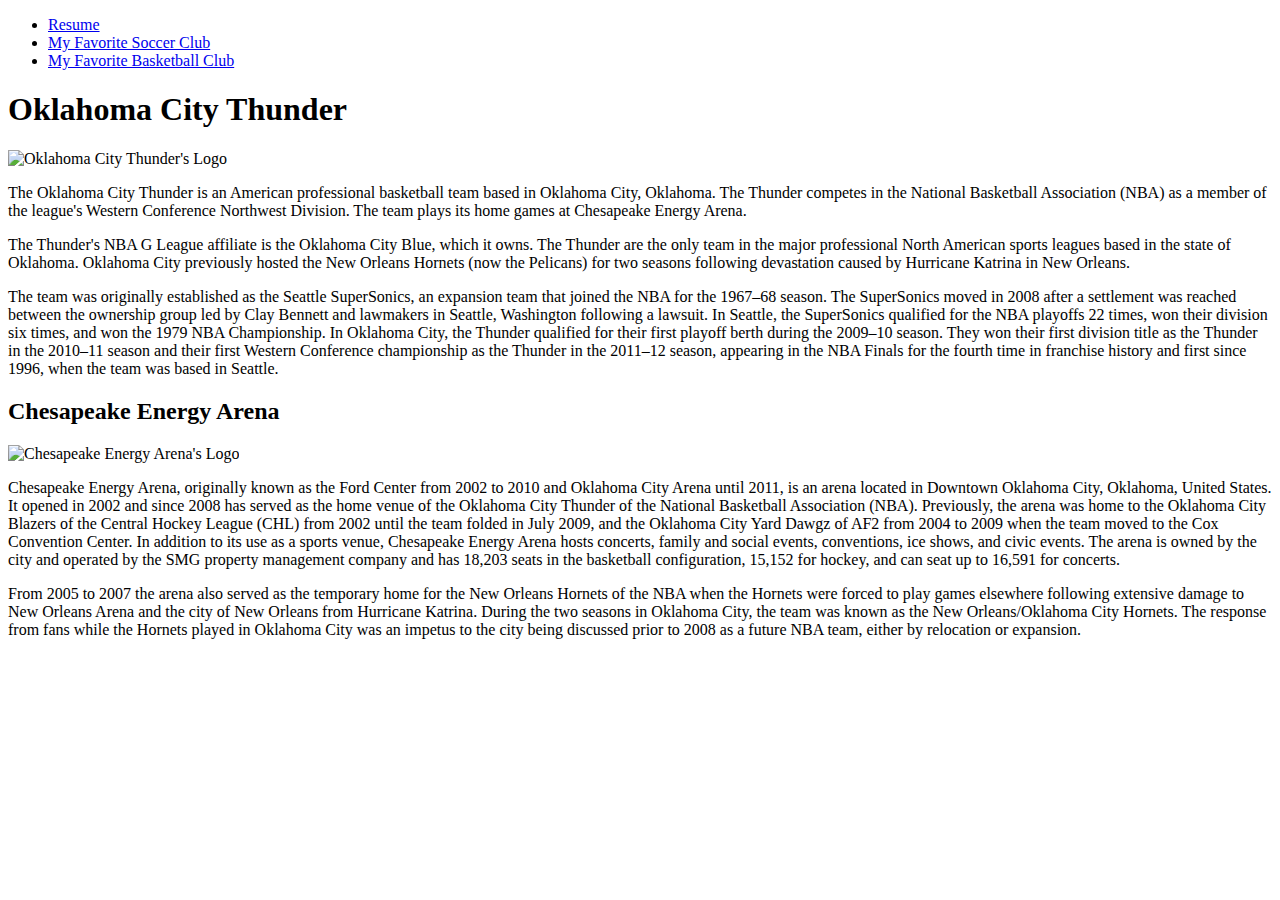
==== basketball.html @ 61da6b33 "complete the third page" ====
<!DOCTYPE html>
<html lang="en">

<head>
  <meta charset="utf-8">
  <meta http-equiv="x-ua-compatible" content="ie=edge">
  <meta name="viewport" content="width=device-width, initial-scale=1">
  <title>My Favorite Basketball Club</title>
</head>

<body>
  <header>
    <nav>
      <ul>
	    <li><a href="index.html">Resume</a></li>
        <li><a href="soccer.html">My Favorite Soccer Club</a></li>
        <li><a href="#">My Favorite Basketball Club</a></li>
      </ul>
    </nav>
	<h1>Oklahoma City Thunder</h1>
  </header>
  <img src="images/okc.jpeg" alt="Oklahoma City Thunder's Logo">
  <p>The Oklahoma City Thunder is an American professional basketball team based in Oklahoma City, Oklahoma. The Thunder competes in the National Basketball Association (NBA) as a member of the league's Western Conference Northwest Division. The team plays its home games at Chesapeake Energy Arena.</p>
  <p>The Thunder's NBA G League affiliate is the Oklahoma City Blue, which it owns. The Thunder are the only team in the major professional North American sports leagues based in the state of Oklahoma. Oklahoma City previously hosted the New Orleans Hornets (now the Pelicans) for two seasons following devastation caused by Hurricane Katrina in New Orleans.</p>
  <p>The team was originally established as the Seattle SuperSonics, an expansion team that joined the NBA for the 1967–68 season. The SuperSonics moved in 2008 after a settlement was reached between the ownership group led by Clay Bennett and lawmakers in Seattle, Washington following a lawsuit. In Seattle, the SuperSonics qualified for the NBA playoffs 22 times, won their division six times, and won the 1979 NBA Championship. In Oklahoma City, the Thunder qualified for their first playoff berth during the 2009–10 season. They won their first division title as the Thunder in the 2010–11 season and their first Western Conference championship as the Thunder in the 2011–12 season, appearing in the NBA Finals for the fourth time in franchise history and first since 1996, when the team was based in Seattle.</p>
  <h2>Chesapeake Energy Arena</h2>
    <img src="images/cea.jpg" alt="Chesapeake Energy Arena's Logo">
	<p>Chesapeake Energy Arena, originally known as the Ford Center from 2002 to 2010 and Oklahoma City Arena until 2011, is an arena located in Downtown Oklahoma City, Oklahoma, United States. It opened in 2002 and since 2008 has served as the home venue of the Oklahoma City Thunder of the National Basketball Association (NBA). Previously, the arena was home to the Oklahoma City Blazers of the Central Hockey League (CHL) from 2002 until the team folded in July 2009, and the Oklahoma City Yard Dawgz of AF2 from 2004 to 2009 when the team moved to the Cox Convention Center. In addition to its use as a sports venue, Chesapeake Energy Arena hosts concerts, family and social events, conventions, ice shows, and civic events. The arena is owned by the city and operated by the SMG property management company and has 18,203 seats in the basketball configuration, 15,152 for hockey, and can seat up to 16,591 for concerts.</p>
    <p>From 2005 to 2007 the arena also served as the temporary home for the New Orleans Hornets of the NBA when the Hornets were forced to play games elsewhere following extensive damage to New Orleans Arena and the city of New Orleans from Hurricane Katrina. During the two seasons in Oklahoma City, the team was known as the New Orleans/Oklahoma City Hornets. The response from fans while the Hornets played in Oklahoma City was an impetus to the city being discussed prior to 2008 as a future NBA team, either by relocation or expansion.</p>
</body>
</html>
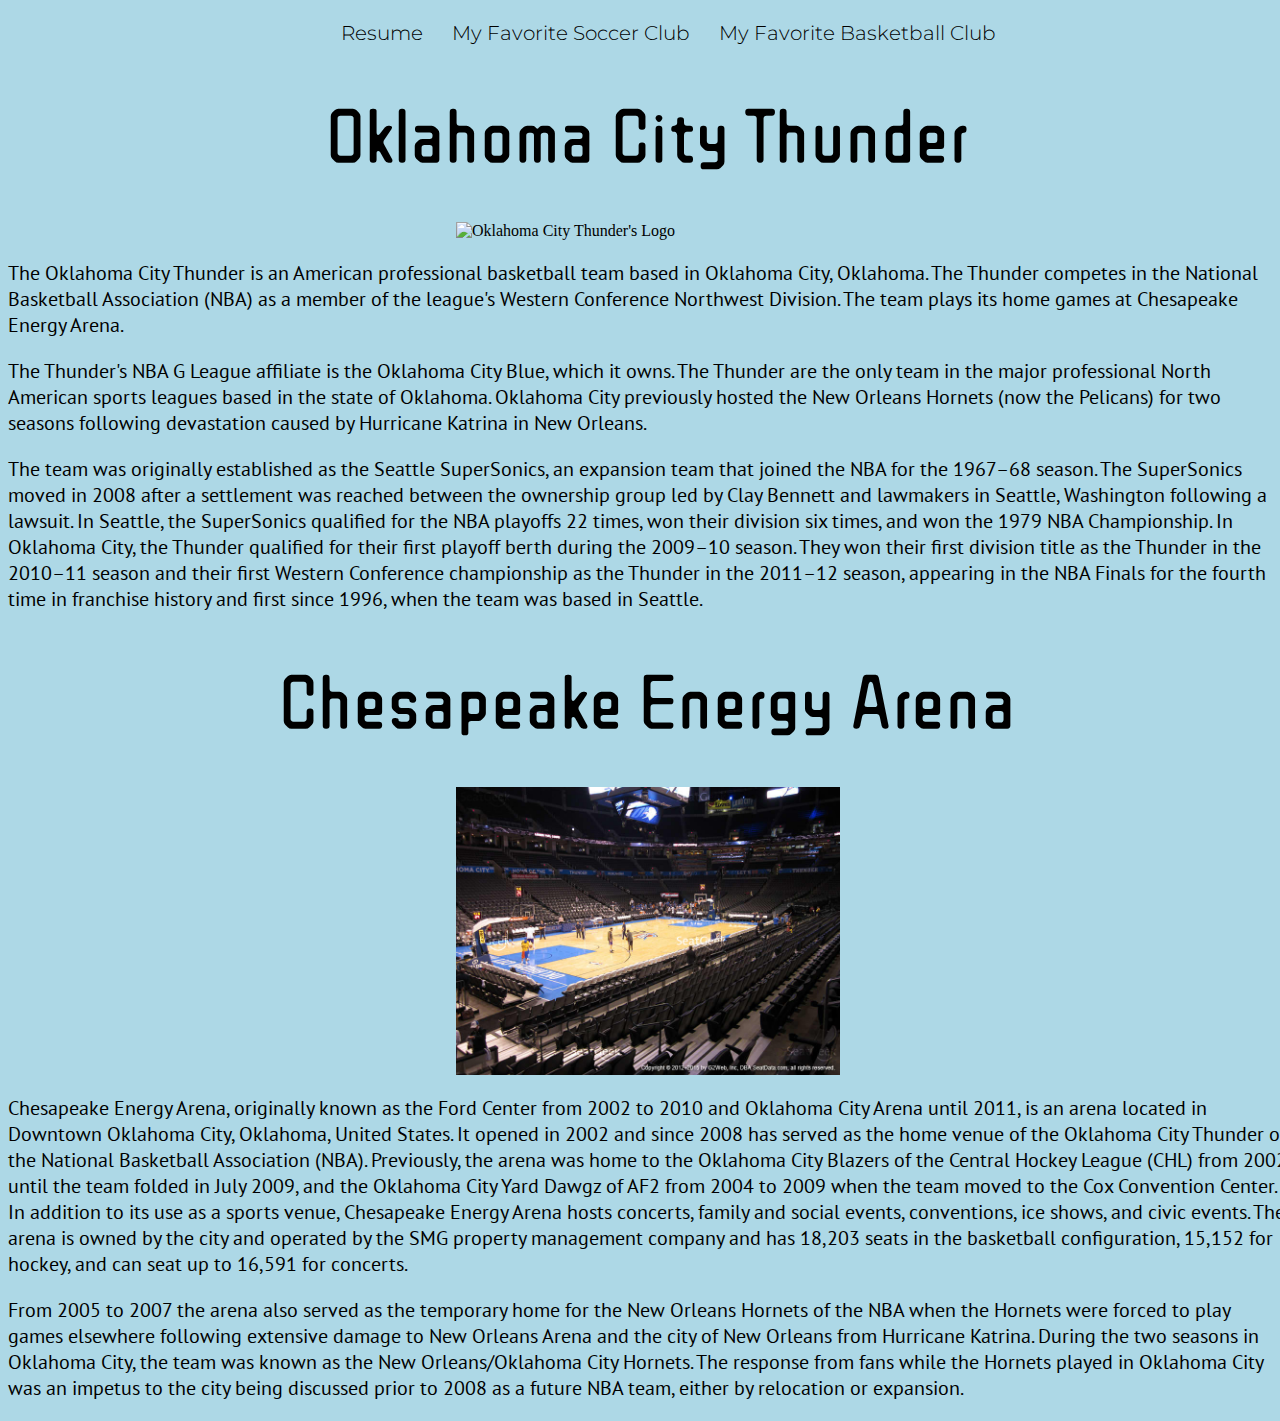
==== commit 7f1967ab: "add the css reset" ====
--- a/basketball.html
+++ b/basketball.html
@@ -3,13 +3,17 @@
 
 <head>
   <meta charset="utf-8">
-  <meta http-equiv="x-ua-compatible" content="ie=edge">
-  <meta name="viewport" content="width=device-width, initial-scale=1">
   <title>My Favorite Basketball Club</title>
+  <link rel="stylesheet" type="text/css" href="css/normalize.css" />
+  <link rel="stylesheet" type="text/css" href="css/style.css" />
+  <link href="https://fonts.googleapis.com/css?family=ZCOOL+QingKe+HuangYou" rel="stylesheet">
+  <link href="https://fonts.googleapis.com/css?family=Montserrat" rel="stylesheet">
+  <link href="https://fonts.googleapis.com/css?family=PT+Sans" rel="stylesheet">
 </head>
 
 <body>
   <header>
+    <div class = "navigation">
     <nav>
       <ul>
 	    <li><a href="index.html">Resume</a></li>
@@ -17,15 +21,24 @@
         <li><a href="#">My Favorite Basketball Club</a></li>
       </ul>
     </nav>
-	<h1>Oklahoma City Thunder</h1>
+	</div>
   </header>
-  <img src="images/okc.jpeg" alt="Oklahoma City Thunder's Logo">
+  <div class = "sec5">
+  <section>
+  <h1>Oklahoma City Thunder</h1>
+  <img src="images/okc.jpeg" id="oct" alt="Oklahoma City Thunder's Logo">
   <p>The Oklahoma City Thunder is an American professional basketball team based in Oklahoma City, Oklahoma. The Thunder competes in the National Basketball Association (NBA) as a member of the league's Western Conference Northwest Division. The team plays its home games at Chesapeake Energy Arena.</p>
   <p>The Thunder's NBA G League affiliate is the Oklahoma City Blue, which it owns. The Thunder are the only team in the major professional North American sports leagues based in the state of Oklahoma. Oklahoma City previously hosted the New Orleans Hornets (now the Pelicans) for two seasons following devastation caused by Hurricane Katrina in New Orleans.</p>
   <p>The team was originally established as the Seattle SuperSonics, an expansion team that joined the NBA for the 1967–68 season. The SuperSonics moved in 2008 after a settlement was reached between the ownership group led by Clay Bennett and lawmakers in Seattle, Washington following a lawsuit. In Seattle, the SuperSonics qualified for the NBA playoffs 22 times, won their division six times, and won the 1979 NBA Championship. In Oklahoma City, the Thunder qualified for their first playoff berth during the 2009–10 season. They won their first division title as the Thunder in the 2010–11 season and their first Western Conference championship as the Thunder in the 2011–12 season, appearing in the NBA Finals for the fourth time in franchise history and first since 1996, when the team was based in Seattle.</p>
-  <h2>Chesapeake Energy Arena</h2>
-    <img src="images/cea.jpg" alt="Chesapeake Energy Arena's Logo">
-	<p>Chesapeake Energy Arena, originally known as the Ford Center from 2002 to 2010 and Oklahoma City Arena until 2011, is an arena located in Downtown Oklahoma City, Oklahoma, United States. It opened in 2002 and since 2008 has served as the home venue of the Oklahoma City Thunder of the National Basketball Association (NBA). Previously, the arena was home to the Oklahoma City Blazers of the Central Hockey League (CHL) from 2002 until the team folded in July 2009, and the Oklahoma City Yard Dawgz of AF2 from 2004 to 2009 when the team moved to the Cox Convention Center. In addition to its use as a sports venue, Chesapeake Energy Arena hosts concerts, family and social events, conventions, ice shows, and civic events. The arena is owned by the city and operated by the SMG property management company and has 18,203 seats in the basketball configuration, 15,152 for hockey, and can seat up to 16,591 for concerts.</p>
-    <p>From 2005 to 2007 the arena also served as the temporary home for the New Orleans Hornets of the NBA when the Hornets were forced to play games elsewhere following extensive damage to New Orleans Arena and the city of New Orleans from Hurricane Katrina. During the two seasons in Oklahoma City, the team was known as the New Orleans/Oklahoma City Hornets. The response from fans while the Hornets played in Oklahoma City was an impetus to the city being discussed prior to 2008 as a future NBA team, either by relocation or expansion.</p>
+  </section>
+  </div>
+  <div class = "sec6">
+  <section>
+  <h1>Chesapeake Energy Arena</h1>
+  <img src="images/cea.jpg" id="cea" alt="Chesapeake Energy Arena's Logo">
+  <p>Chesapeake Energy Arena, originally known as the Ford Center from 2002 to 2010 and Oklahoma City Arena until 2011, is an arena located in Downtown Oklahoma City, Oklahoma, United States. It opened in 2002 and since 2008 has served as the home venue of the Oklahoma City Thunder of the National Basketball Association (NBA). Previously, the arena was home to the Oklahoma City Blazers of the Central Hockey League (CHL) from 2002 until the team folded in July 2009, and the Oklahoma City Yard Dawgz of AF2 from 2004 to 2009 when the team moved to the Cox Convention Center. In addition to its use as a sports venue, Chesapeake Energy Arena hosts concerts, family and social events, conventions, ice shows, and civic events. The arena is owned by the city and operated by the SMG property management company and has 18,203 seats in the basketball configuration, 15,152 for hockey, and can seat up to 16,591 for concerts.</p>
+  <p>From 2005 to 2007 the arena also served as the temporary home for the New Orleans Hornets of the NBA when the Hornets were forced to play games elsewhere following extensive damage to New Orleans Arena and the city of New Orleans from Hurricane Katrina. During the two seasons in Oklahoma City, the team was known as the New Orleans/Oklahoma City Hornets. The response from fans while the Hornets played in Oklahoma City was an impetus to the city being discussed prior to 2008 as a future NBA team, either by relocation or expansion.</p>
+  </section>
+  </div>
 </body>
 </html>--- a/css/style.css
+++ b/css/style.css
@@ -0,0 +1,146 @@
+body {
+  background-position: center;
+  width: 100%;
+  background-color: lightblue;
+}
+a:link, a:visited {
+  color: black;
+  text-decoration: none;
+  padding: 1px 12px;
+  text-align: center;
+  display: inline-block;
+}
+
+a:hover, a:active {
+  color: gray;
+  text-decoration: none;
+}
+.navigation {
+  font-family: 'Montserrat', sans-serif;
+  font-weight: 300;
+  text-align: center;
+  font-size: 20px;
+  list-style-type: none;
+}
+
+.navigation ul li {
+  display:inline;
+}
+.sec1 p {
+  color: black;
+  text-align: center;
+  font-weight: 500;
+  font-size: 20px;
+}
+h1 {
+  letter-spacing: 2px;
+  text-align: center;
+  font-family: 'ZCOOL QingKe HuangYou', cursive;
+  font-weight: 300;
+  font-size: 75px;
+}
+.sec2  {
+  width: 33%;
+  float: left;
+  font-size: 2.5em;
+  text-align: left;
+}
+h2 {
+  text-align: center;
+  text-decoration: underline;
+  font-family: 'Merriweather', serif;
+}
+h3 {
+  text-align: center;
+  text-decoration: underline;
+  font-family: 'Merriweather', serif;
+}
+h4 {
+  text-align: center;
+  text-decoration: underline;
+  font-family: 'Merriweather', serif;
+}
+.sec2 ul li  {
+  font-size:  0.75em;
+  
+  list-style-type: none;
+}
+.sec3 ul li  {
+  font-size: 	0.75em;
+  list-style-type: none;
+}
+
+.sec3  {
+  width: 33%;
+  float: left;
+  font-size: 2.5em;
+  text-align: left;
+}
+.sec4  {
+  width: 33%;
+  float: left;
+  font-size: 2.5em;
+  text-align: left;
+}
+#vdsc {
+  display: block;
+  margin-left: auto;
+  margin-right: auto;
+  width: 50%;
+}
+#vdbc {
+  display: block;
+  margin-left: auto;
+  margin-right: auto;
+  width: 50%;
+}
+#iit {
+  display: block;
+  margin-left: auto;
+  margin-right: auto;
+  width: 50%;
+}
+#mu {
+  display: block;
+  margin-left: auto;
+  margin-right: auto;
+  width: 30%;
+}
+#ots {
+  display: block;
+  margin-left: auto;
+  margin-right: auto;
+  width: 30%;
+}
+.sec5 p {
+  font-family: 'PT Sans', sans-serif;color: black;
+  font-weight: 500;
+  font-size: 20px;
+}
+.sec6 p {
+  font-family: 'PT Sans', sans-serif;
+  font-weight: 500;
+  font-size: 20px;
+}
+.ytvid h3 {
+  font-weight: 500;
+  font-size: 30px;
+	
+}
+#c1 {
+  display: block;
+  margin-left: auto;
+  margin-right: auto;
+}
+#oct {
+  display: block;
+  margin-left: auto;
+  margin-right: auto;
+  width: 30%;
+}
+#cea {
+  display: block;
+  margin-left: auto;
+  margin-right: auto;
+  width: 30%;
+}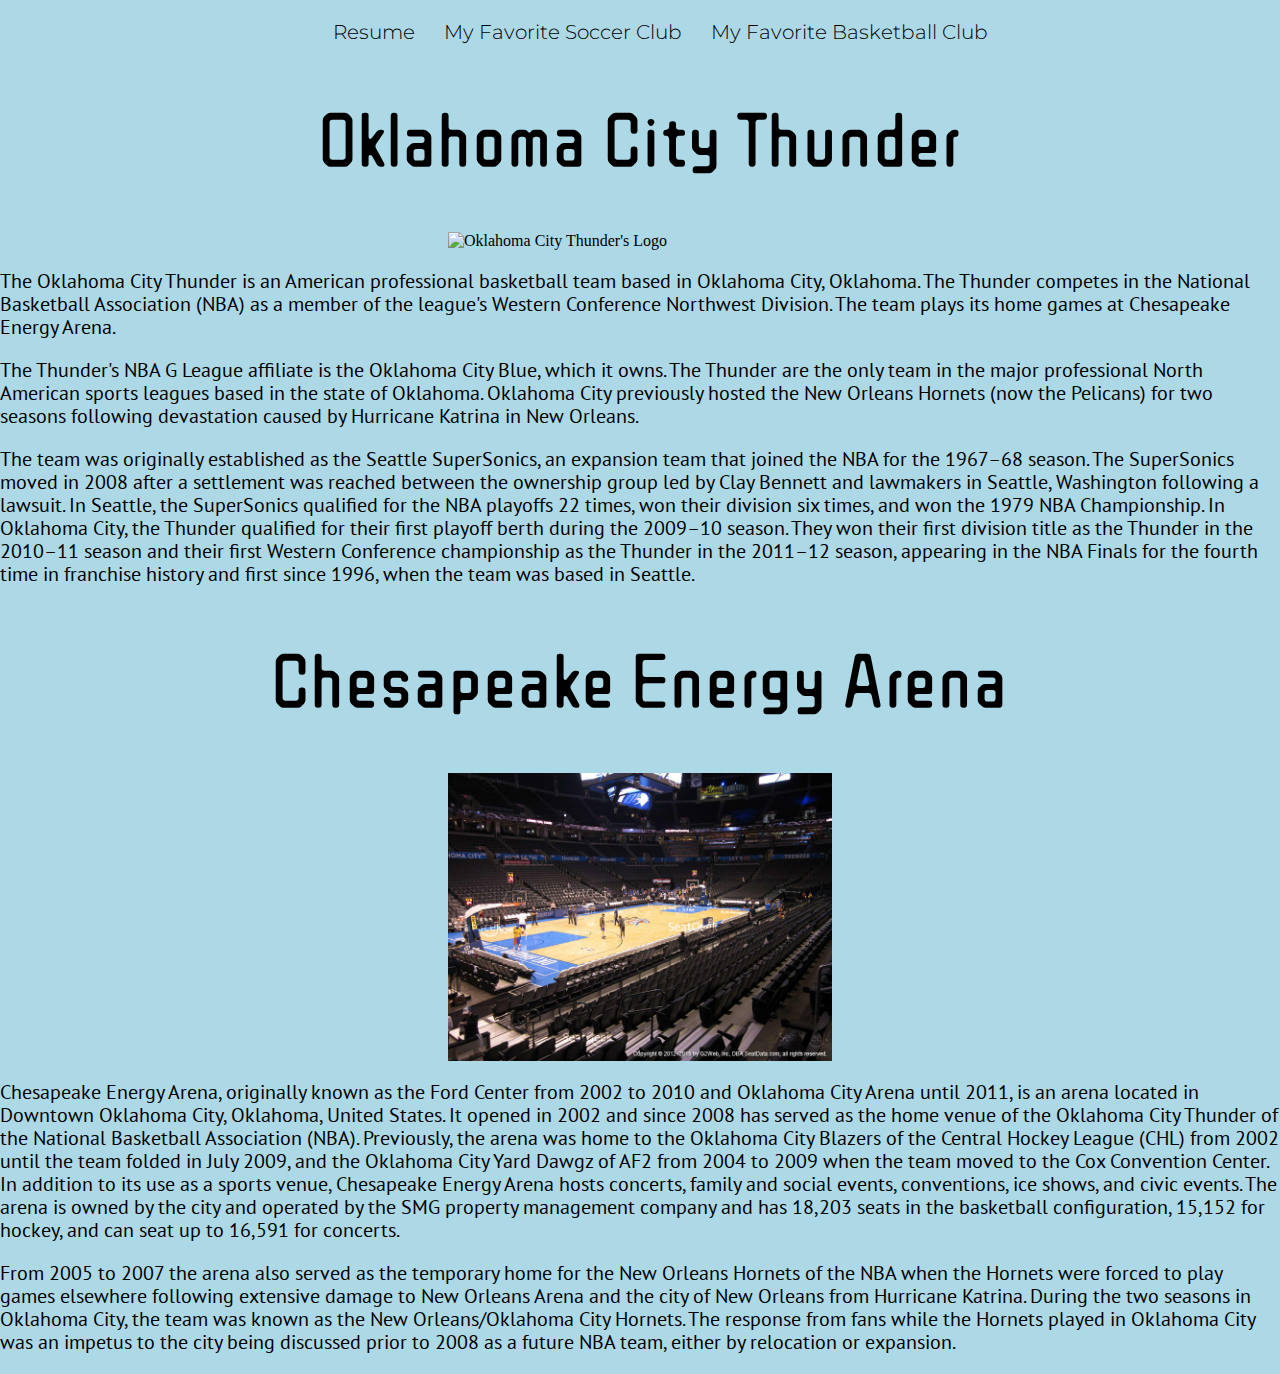
==== commit abcbce4d: "fix error" ====
--- a/basketball.html
+++ b/basketball.html
@@ -4,7 +4,7 @@
 <head>
   <meta charset="utf-8">
   <title>My Favorite Basketball Club</title>
-  <link rel="stylesheet" type="text/css" href="css/normalize.css" />
+  <link rel="stylesheet" href="css/normalize.css" />
   <link rel="stylesheet" type="text/css" href="css/style.css" />
   <link href="https://fonts.googleapis.com/css?family=ZCOOL+QingKe+HuangYou" rel="stylesheet">
   <link href="https://fonts.googleapis.com/css?family=Montserrat" rel="stylesheet">
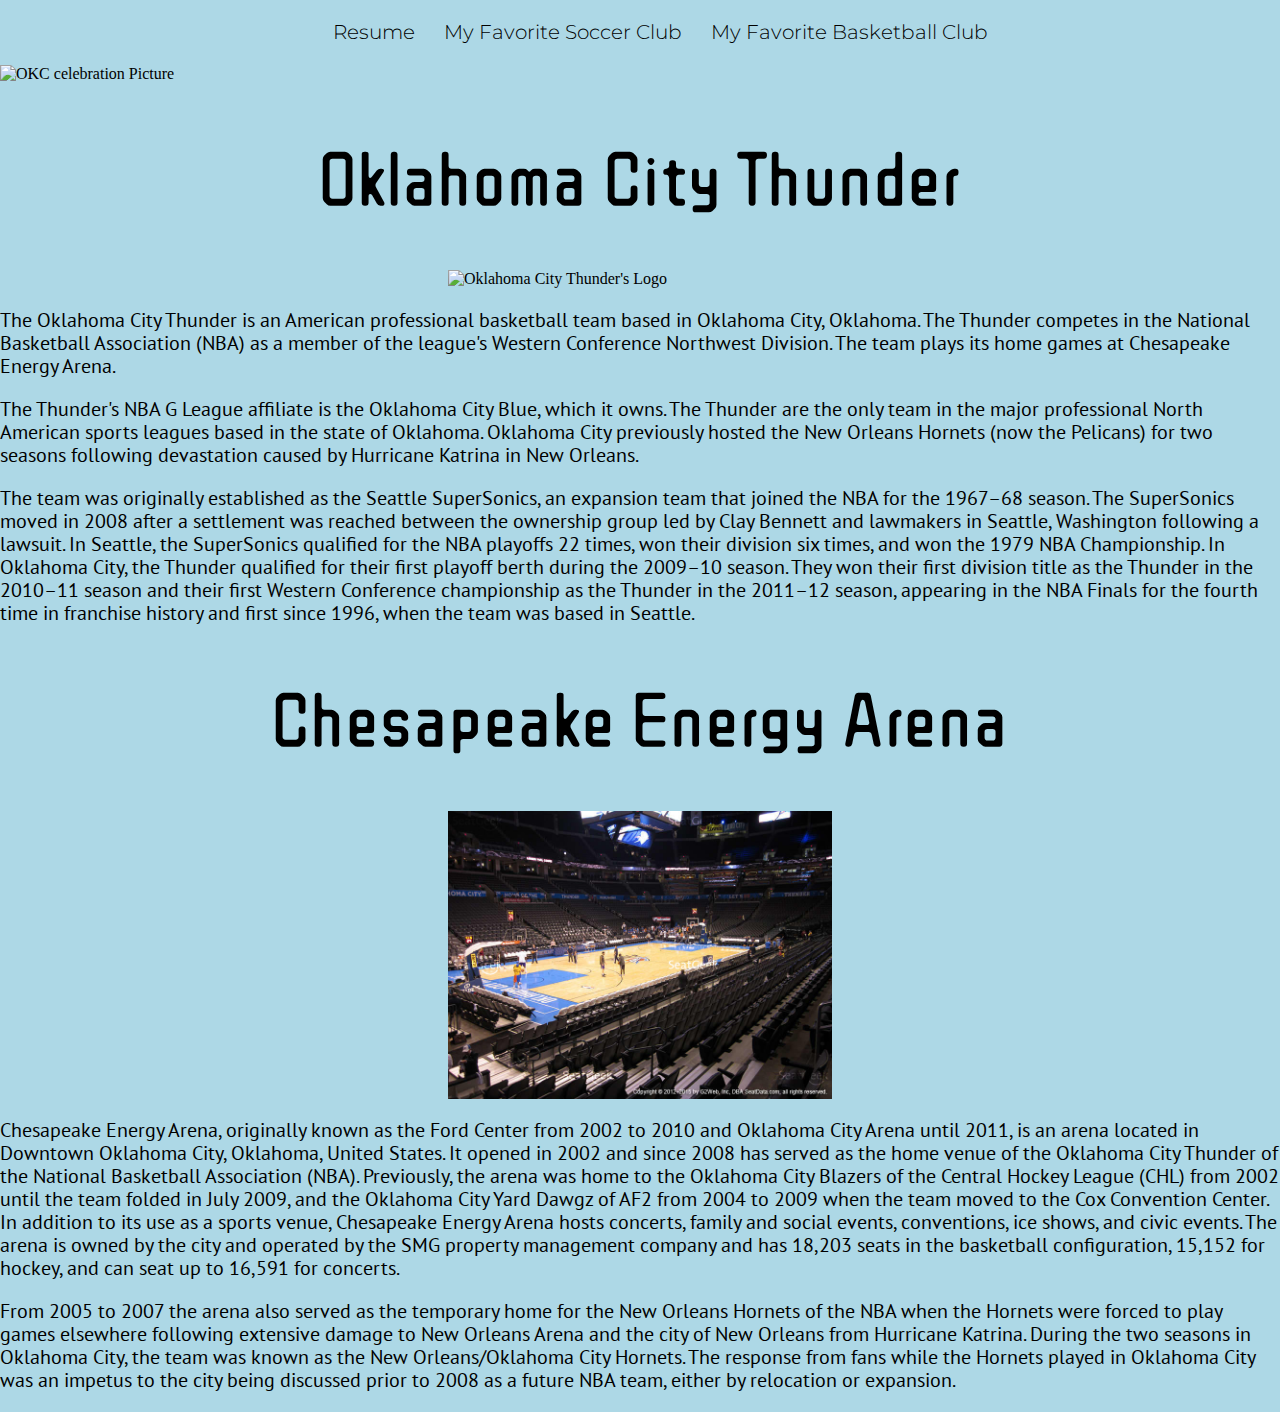
==== commit 92f58974: "add code for new images" ====
--- a/basketball.html
+++ b/basketball.html
@@ -1,6 +1,5 @@
 <!DOCTYPE html>
 <html lang="en">
-
 <head>
   <meta charset="utf-8">
   <title>My Favorite Basketball Club</title>
@@ -23,6 +22,8 @@
     </nav>
 	</div>
   </header>
+  
+  <img src="images/champ2.jpg" id="champ2" alt="OKC celebration Picture">
   <div class = "sec5">
   <section>
   <h1>Oklahoma City Thunder</h1>
@@ -32,6 +33,7 @@
   <p>The team was originally established as the Seattle SuperSonics, an expansion team that joined the NBA for the 1967–68 season. The SuperSonics moved in 2008 after a settlement was reached between the ownership group led by Clay Bennett and lawmakers in Seattle, Washington following a lawsuit. In Seattle, the SuperSonics qualified for the NBA playoffs 22 times, won their division six times, and won the 1979 NBA Championship. In Oklahoma City, the Thunder qualified for their first playoff berth during the 2009–10 season. They won their first division title as the Thunder in the 2010–11 season and their first Western Conference championship as the Thunder in the 2011–12 season, appearing in the NBA Finals for the fourth time in franchise history and first since 1996, when the team was based in Seattle.</p>
   </section>
   </div>
+  
   <div class = "sec6">
   <section>
   <h1>Chesapeake Energy Arena</h1>
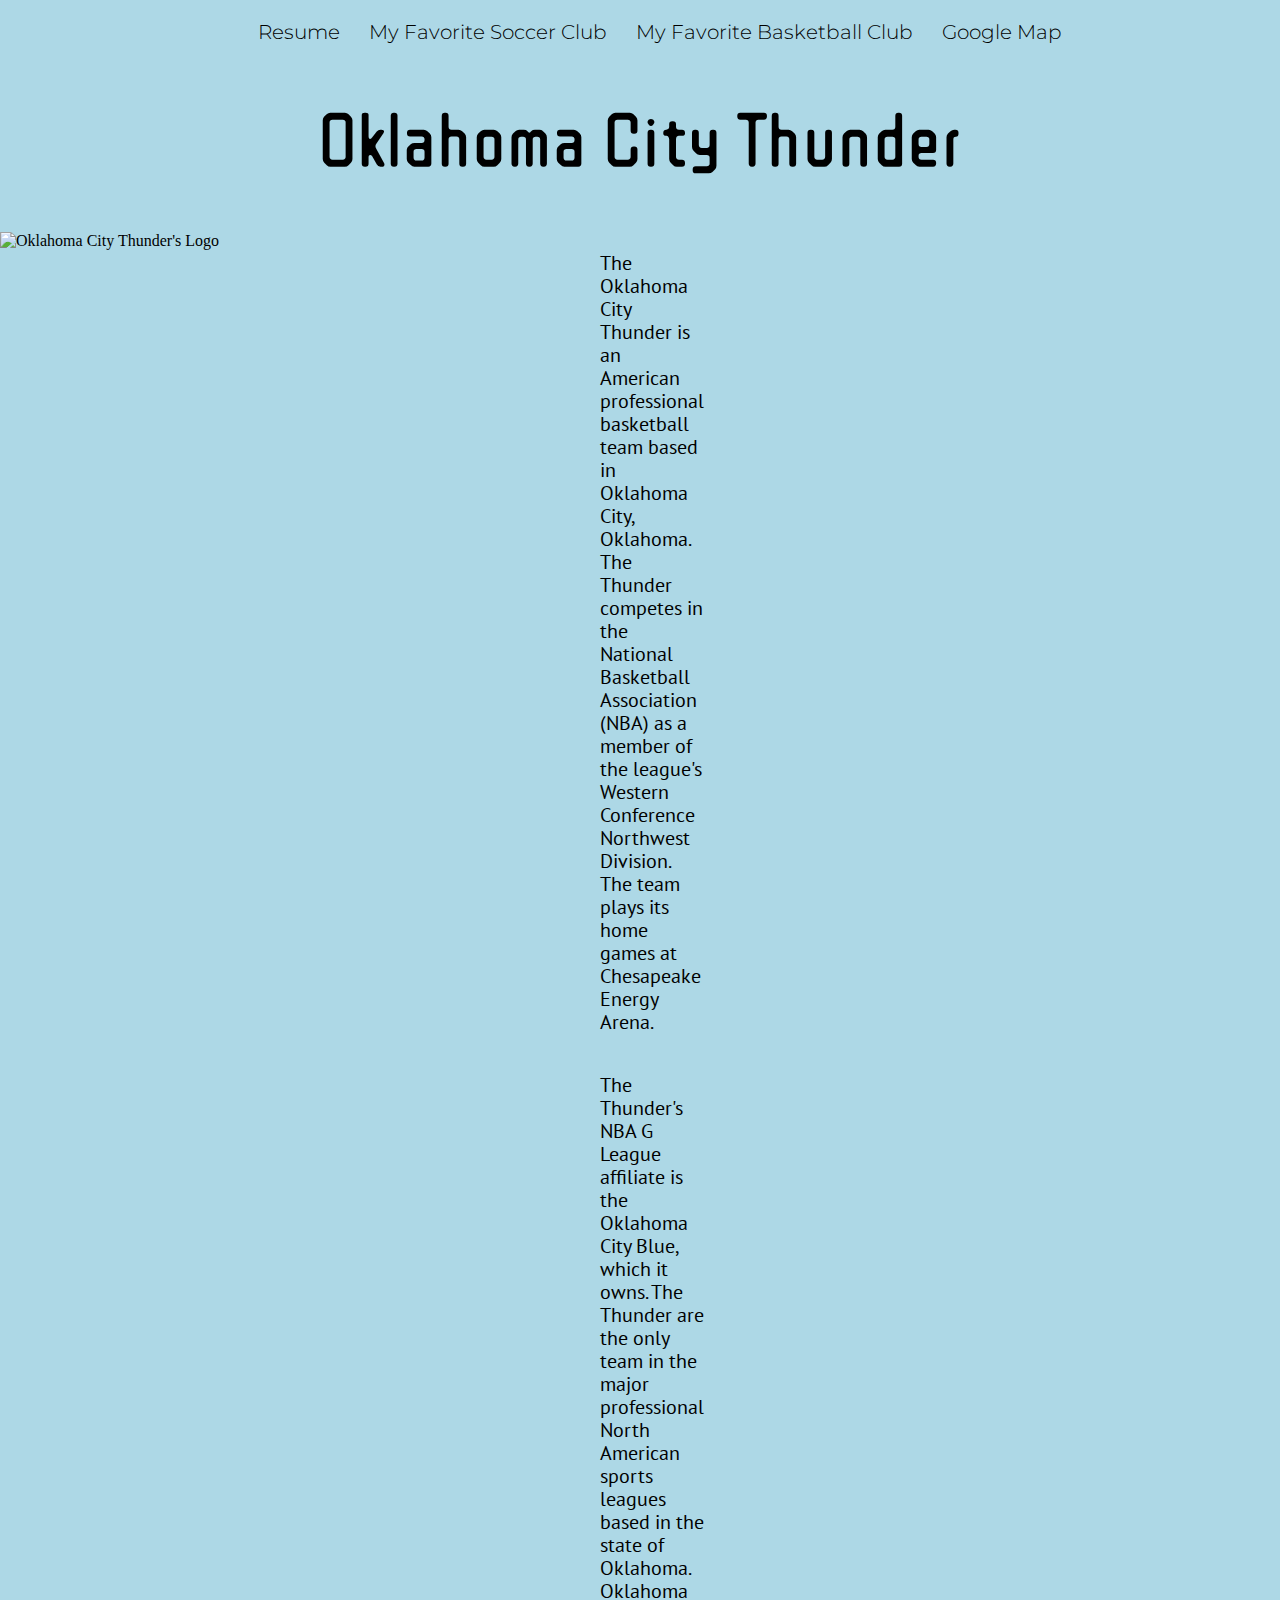
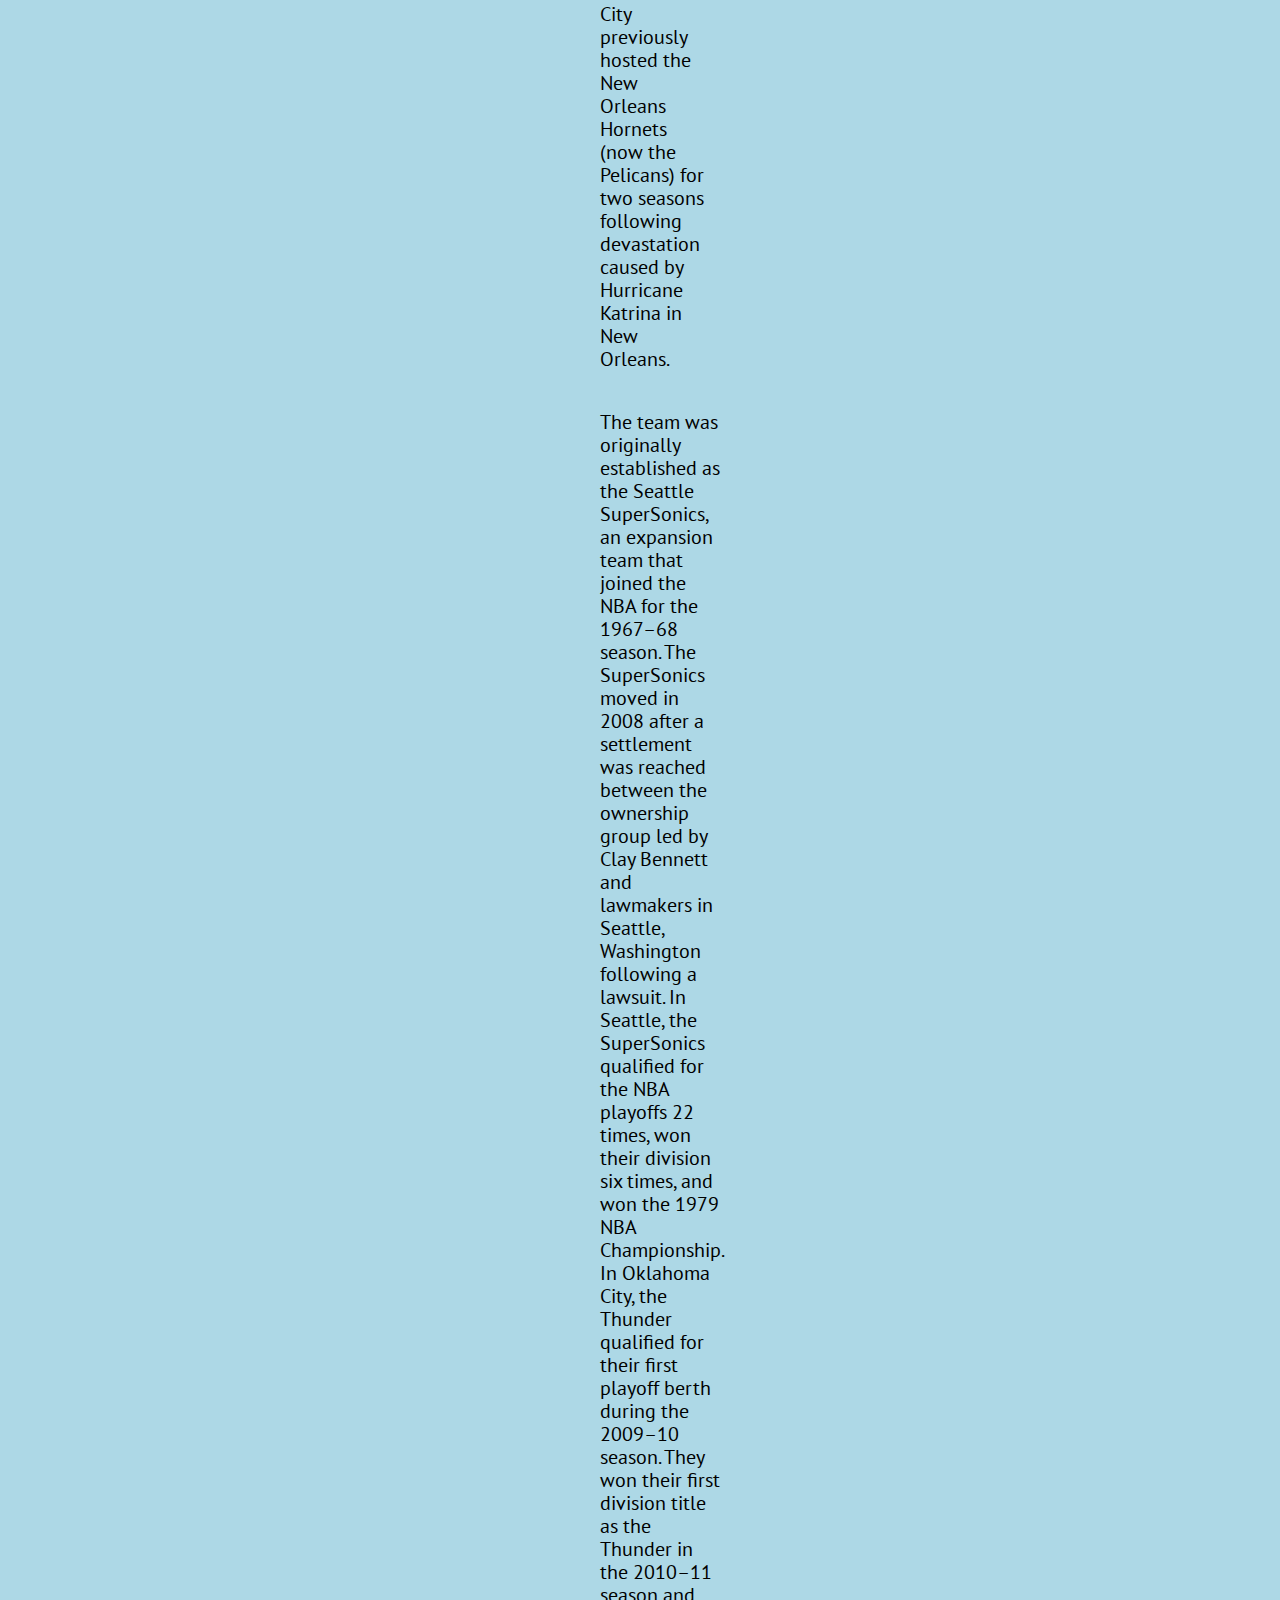
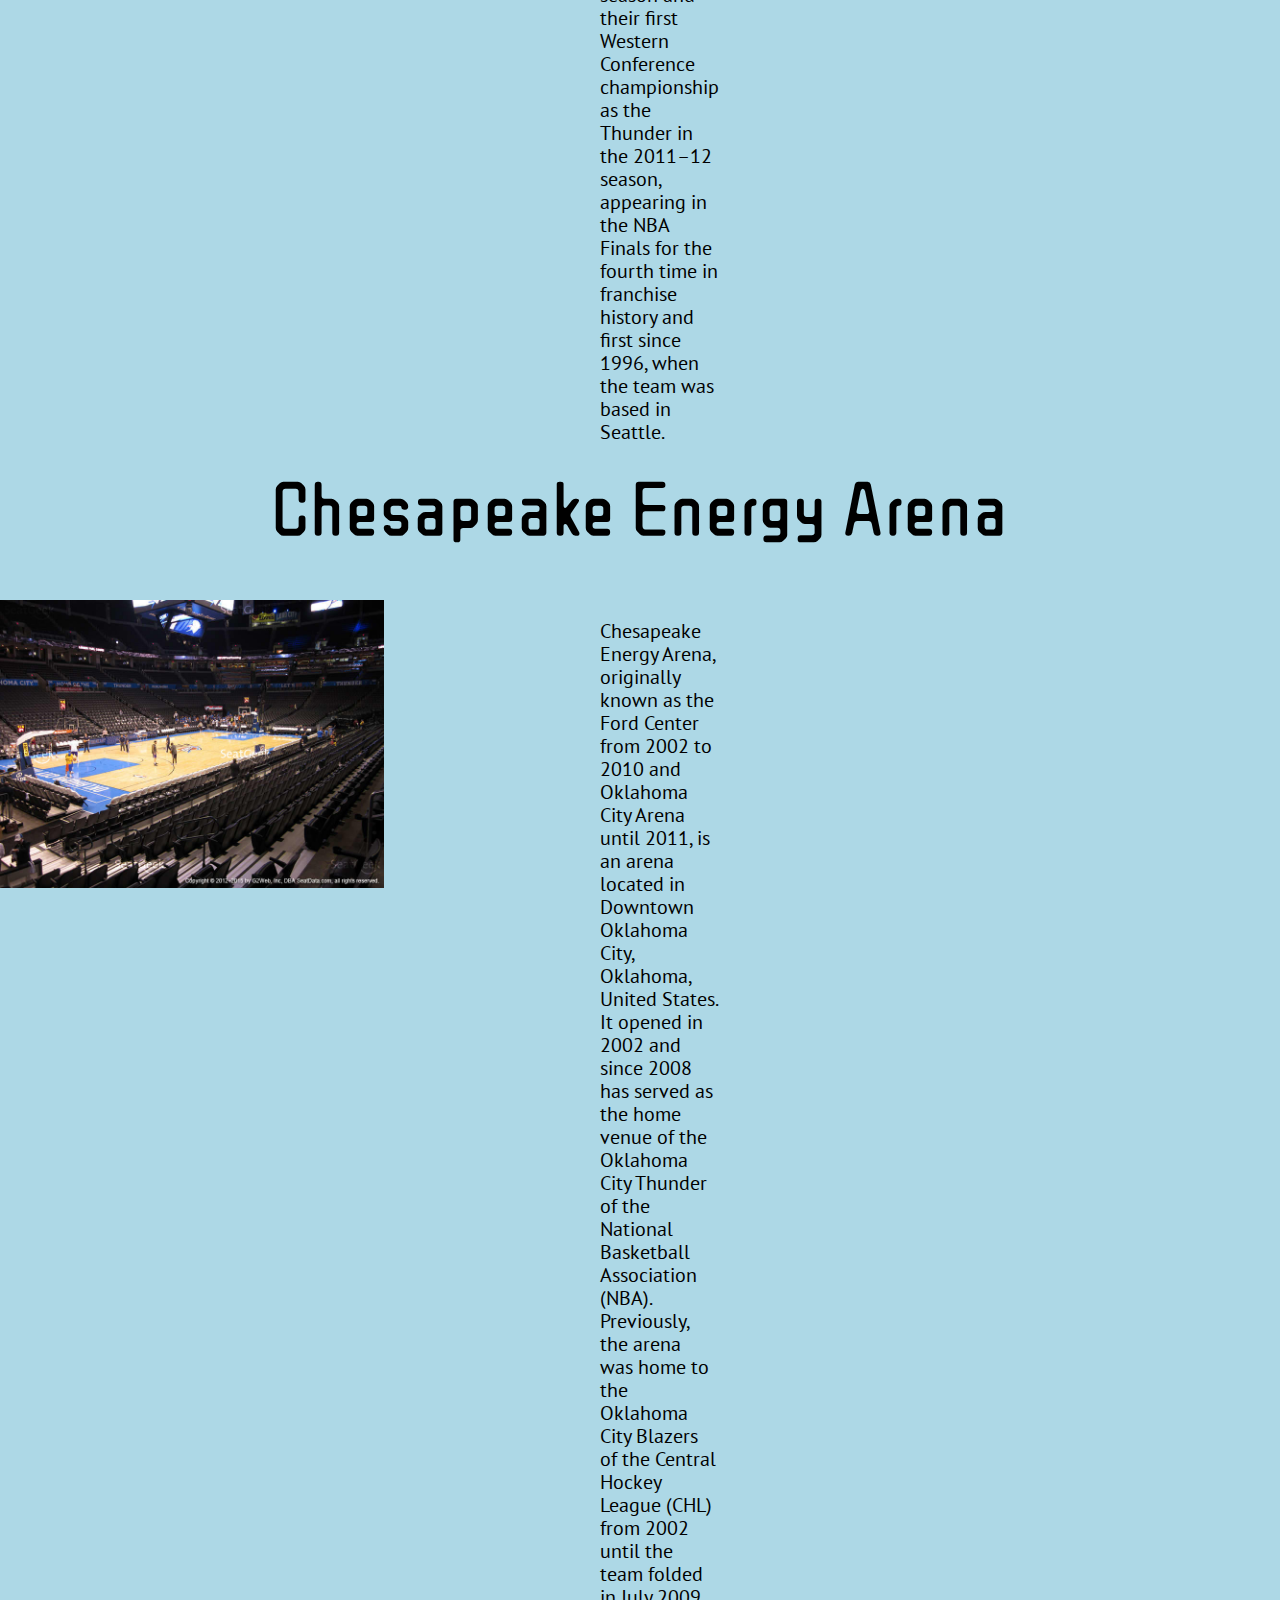
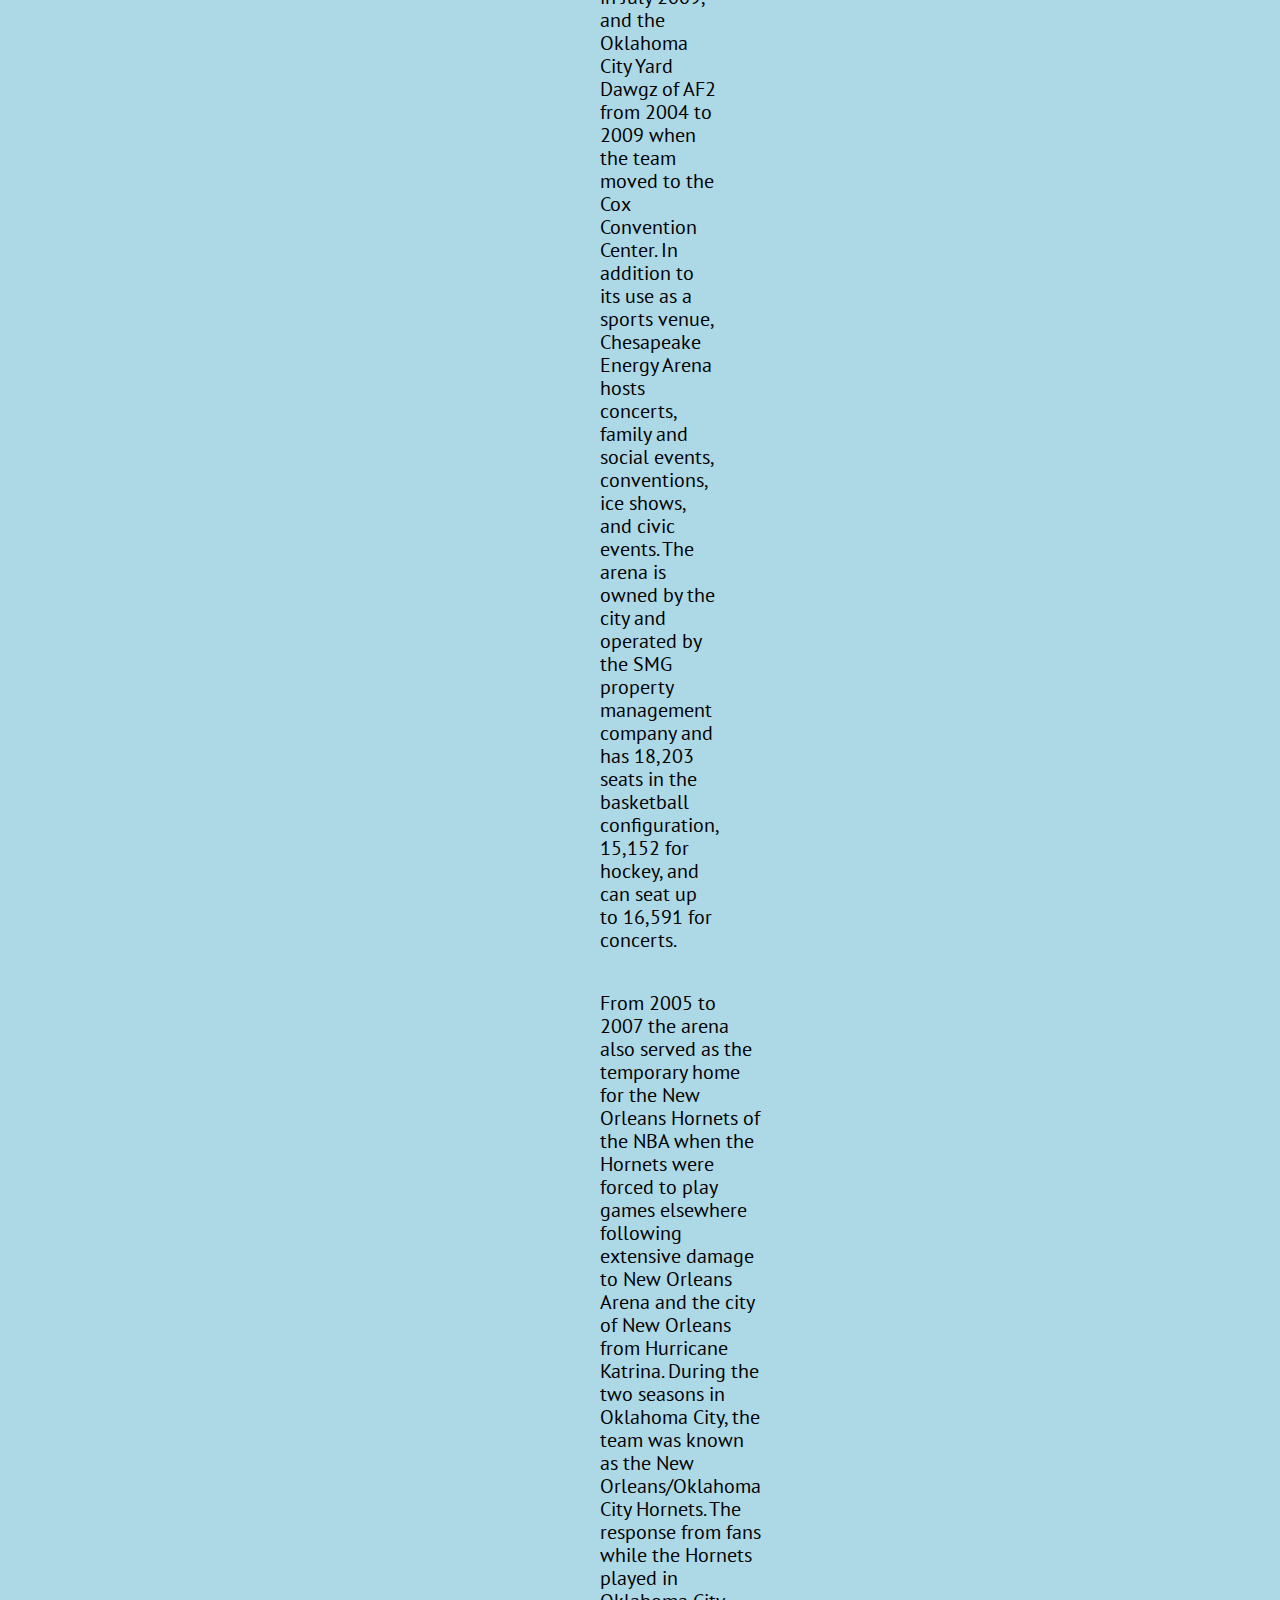
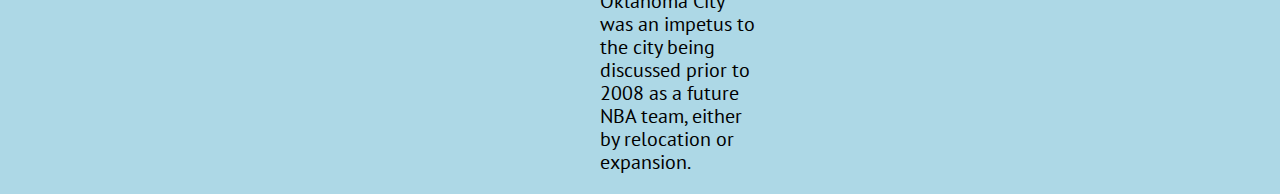
==== commit e8984b3b: "link map.html in" ====
--- a/basketball.html
+++ b/basketball.html
@@ -5,6 +5,7 @@
   <title>My Favorite Basketball Club</title>
   <link rel="stylesheet" href="css/normalize.css" />
   <link rel="stylesheet" type="text/css" href="css/style.css" />
+  <link rel="stylesheet" type="text/css" href="css/mediaquery.css" />
   <link href="https://fonts.googleapis.com/css?family=ZCOOL+QingKe+HuangYou" rel="stylesheet">
   <link href="https://fonts.googleapis.com/css?family=Montserrat" rel="stylesheet">
   <link href="https://fonts.googleapis.com/css?family=PT+Sans" rel="stylesheet">
@@ -18,6 +19,7 @@
 	    <li><a href="index.html">Resume</a></li>
         <li><a href="soccer.html">My Favorite Soccer Club</a></li>
         <li><a href="#">My Favorite Basketball Club</a></li>
+		<li><a href="map.html">Google Map</a></li>
       </ul>
     </nav>
 	</div>
--- a/css/style.css
+++ b/css/style.css
@@ -1,7 +1,7 @@
 body {
   background-position: center;
   width: 100%;
-  background-color: lightblue;
+  background-color: lightgreen;
 }
 a:link, a:visited {
   color: black;
@@ -10,7 +10,6 @@
   text-align: center;
   display: inline-block;
 }
-
 a:hover, a:active {
   color: gray;
   text-decoration: none;
@@ -22,7 +21,6 @@
   font-size: 20px;
   list-style-type: none;
 }
-
 .navigation ul li {
   display:inline;
 }
@@ -39,48 +37,21 @@
   font-weight: 300;
   font-size: 75px;
 }
-.sec2  {
+.sec2, .sec3, .sec4  {
   width: 33%;
   float: left;
+  position: relative;
   font-size: 2.5em;
   text-align: left;
 }
-h2 {
+h2, h3, h4 {
   text-align: center;
   text-decoration: underline;
   font-family: 'Merriweather', serif;
 }
-h3 {
-  text-align: center;
-  text-decoration: underline;
-  font-family: 'Merriweather', serif;
-}
-h4 {
-  text-align: center;
-  text-decoration: underline;
-  font-family: 'Merriweather', serif;
-}
-.sec2 ul li  {
-  font-size:  0.75em;
-  
+.sec2 ul li, .sec3 ul li  {
+  font-size:  0.75em;  
   list-style-type: none;
-}
-.sec3 ul li  {
-  font-size: 	0.75em;
-  list-style-type: none;
-}
-
-.sec3  {
-  width: 33%;
-  float: left;
-  font-size: 2.5em;
-  text-align: left;
-}
-.sec4  {
-  width: 33%;
-  float: left;
-  font-size: 2.5em;
-  text-align: left;
 }
 #vdsc {
   display: block;
@@ -100,47 +71,54 @@
   margin-right: auto;
   width: 50%;
 }
+#champ {
+  display: block;
+  margin-left: auto;
+  margin-right: auto;
+  width: 50%;
+}
 #mu {
   display: block;
   margin-left: auto;
   margin-right: auto;
-  width: 30%;
+  width: 50%;
 }
 #ots {
   display: block;
   margin-left: auto;
   margin-right: auto;
-  width: 30%;
+  width: 50%;
 }
-.sec5 p {
-  font-family: 'PT Sans', sans-serif;color: black;
-  font-weight: 500;
-  font-size: 20px;
-}
-.sec6 p {
+.sec5 p, .sec6 p {
   font-family: 'PT Sans', sans-serif;
+  color: black;
   font-weight: 500;
   font-size: 20px;
 }
 .ytvid h3 {
   font-weight: 500;
   font-size: 30px;
-	
 }
 #c1 {
   display: block;
   margin-left: auto;
   margin-right: auto;
 }
+#champ2 {
+  display: block;
+  margin-left: auto;
+  margin-right: auto;
+  width: 50%;
+}
 #oct {
   display: block;
   margin-left: auto;
   margin-right: auto;
-  width: 30%;
+  width: 50%;
 }
 #cea {
   display: block;
   margin-left: auto;
   margin-right: auto;
-  width: 30%;
+  width: 50%;
 }--- a/css/mediaquery.css
+++ b/css/mediaquery.css
@@ -0,0 +1,134 @@
+@media only screen and (min-width: 1000px) {
+body {
+  background-position: center;
+  width: 100%;
+  background-color: lightblue;
+}
+#champ {
+  display: block;
+  margin-left: auto;
+  margin-right: auto;
+  width: 30%;
+  float: left;
+  position: absolute;
+  padding: 500px 1320px;
+}
+#mu {
+  display: block;
+  margin-left: auto;
+  margin-right: auto;
+  width: 30%;
+  float: left;
+  position: absolute;
+}
+#ots {
+  display: block;
+  margin-left: auto;
+  margin-right: auto;
+  width: 30%;
+  float: left;
+  position: absolute;
+}
+.sec5 p, .sec6 p {
+  font-family: 'PT Sans', sans-serif;
+  color: black;
+  font-weight: 500;
+  font-size: 20px;
+  float: left;
+  position: relative;
+  padding: 0px 600px;
+}
+.ytvid h3 {
+  font-weight: 500;
+  font-size: 30px;
+}
+#c1 {
+  display: block;
+  margin-left: auto;
+  margin-right: auto;
+}
+#champ2 {
+  display: block;
+  margin-left: auto;
+  margin-right: auto;
+  width: 30%;
+  float: left;
+  position: absolute;
+  padding: 500px 1320px;
+}
+#oct {
+  display: block;
+  margin-left: auto;
+  margin-right: auto;
+  width: 30%;
+  float: left;
+  position: absolute;
+}
+#cea {
+  display: block;
+  margin-left: auto;
+  margin-right: auto;
+  width: 30%;
+  float: left;
+  position: absolute;
+}
+}
+
+@media only screen and (max-width: 500px) {
+body {
+  background-position: center;
+  width: 100%;
+  background-color: white;
+}
+#champ {
+  display: block;
+  margin-left: auto;
+  margin-right: auto;
+  width: 100%;
+}
+#mu {
+  display: block;
+  margin-left: auto;
+  margin-right: auto;
+  width: 100%;
+}
+#ots {
+  display: block;
+  margin-left: auto;
+  margin-right: auto;
+  width: 100%;
+}
+.sec5 p, .sec6 p {
+  font-family: 'PT Sans', sans-serif;
+  color: black;
+  font-weight: 500;
+  font-size: 20px;
+}
+.ytvid h3 {
+  font-weight: 500;
+  font-size: 30px;
+}
+#c1 {
+  display: block;
+  margin-left: auto;
+  margin-right: auto;
+}
+#champ2 {
+  display: block;
+  margin-left: auto;
+  margin-right: auto;
+  width: 100%;
+}
+#oct {
+  display: block;
+  margin-left: auto;
+  margin-right: auto;
+  width: 100%;
+}
+#cea {
+  display: block;
+  margin-left: auto;
+  margin-right: auto;
+  width: 100%;
+}
+}